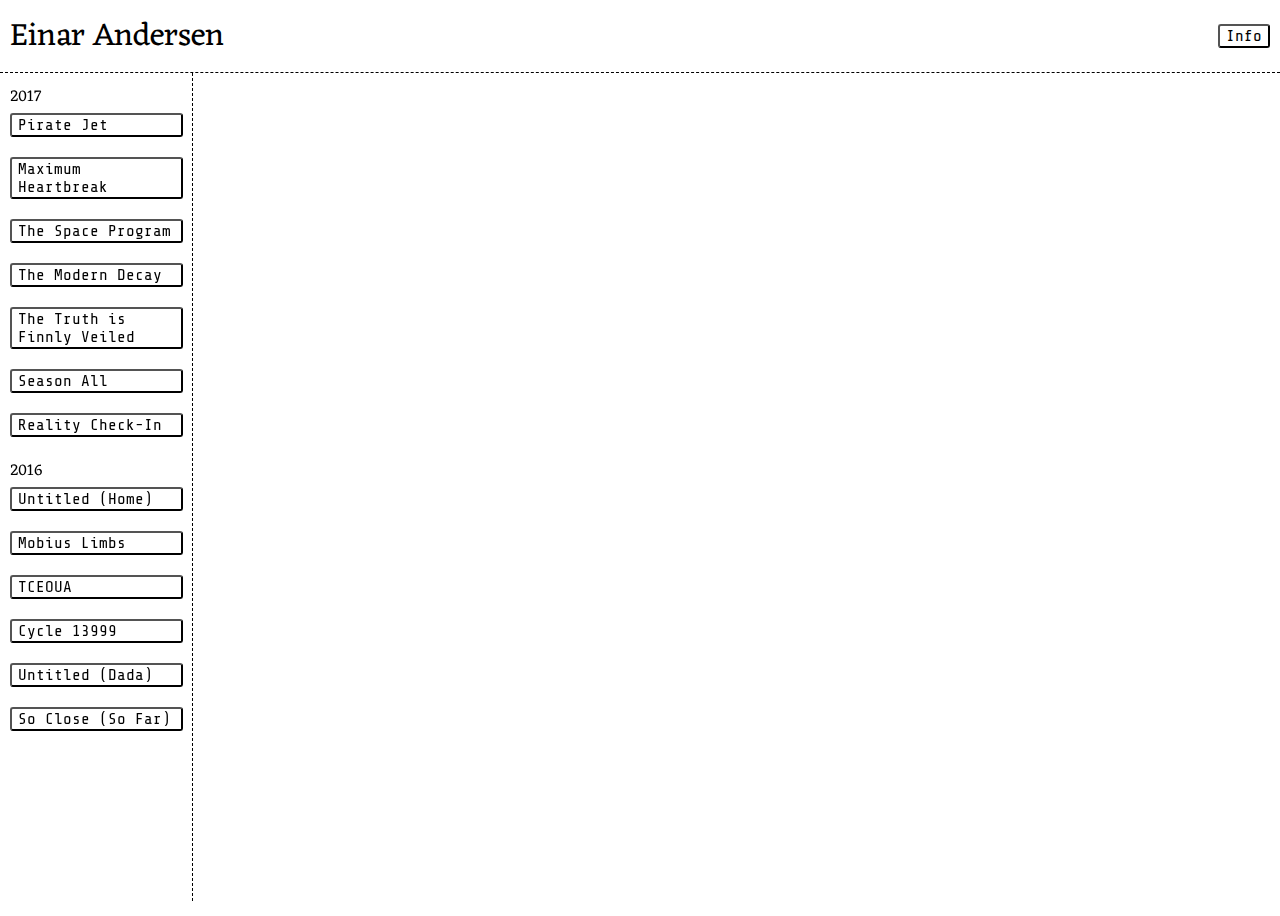
==== index.html @ 9ac3a056 "added more work, fixed layout" ====
<!-- TODO:
-Get images from Remo and put in text
-Edit Reality-Check in
-Slideshow for MHB
-Find out what to do with MemeDecay


 -->

<!DOCTYPE html>
<!--Ayyy thanks for checking out the source code
copy at will  -->

<html>

<head>
  <meta charset="utf-8">
  <title></title>
  <link href="https://fonts.googleapis.com/css?family=Eczar|Share+Tech+Mono" rel="stylesheet">
  <link rel="stylesheet" href="css/master.css">
  <script type="text/javascript" src="https://code.jquery.com/jquery-1.10.2.js"></script>
  <script type="text/javascript" src="script.js"></script>
</head>

<body>
  <div class="container">
    <div class="header">
      <p class="h_i">Einar Andersen</p>
      <button id="info_button" onclick="alert('Einar Andersen\neinarbesti@gmail.com\nStudies Graphic Design at ArtEZ in the Netherlands')">Info</button>
    </div>
    <div class="content">
      <div class="left">
        <div class="year">
          2017
        </div>
        <div class="">
          <button type="button" name="button" onclick="divVisibility('Div7');">Pirate Jet</button>
        </div>
        <div class="">
          <button type="button" name="button" onclick="divVisibility('Div8');">Maximum Heartbreak</button>
        </div>
        <div class="">
          <button type="button" name="button" onclick="divVisibility('Div9');">The Space Program</button>
        </div>
        <div class="">
          <button type="button" name="button" onclick="divVisibility('Div10');">The Modern Decay</button>
        </div>
        <div class="">
          <button type="button" name="button" onclick="divVisibility('Div11');">The Truth is Finnly Veiled</button>
        </div>
        <div class="">
          <button type="button" name="button" onclick="divVisibility('Div12');">Season All</button>
        </div>
        <div class="">
          <button type="button" name="button" onclick="divVisibility('Div13');">Reality Check-In</button>
        </div>
        <div class="year">
          2016
        </div>
        <div class="">
          <button type="button" name="button" onclick="divVisibility('Div1');">Untitled (Home)</button>
        </div>
        <div class="">
          <button type="button" name="button" onclick="divVisibility('Div2');">Mobius Limbs</button>
        </div>
        <div class="">
          <button type="button" name="button" onclick="divVisibility('Div3');">TCEOUA</button>
        </div>
        <div class="">
          <button type="button" name="button" onclick="divVisibility('Div4');">Cycle 13999</button>
        </div>
        <div class="">
          <button type="button" name="button" onclick="divVisibility('Div5');">Untitled (Dada)</button>
        </div>
        <div class="">
          <button type="button" name="button" onclick="divVisibility('Div6');">So Close (So Far)</button>
        </div>
      </div>
      <div class="right">
        <div class="example" id="Div7" style="display: none">
          <h1>Pirate Jet</h1>
          <img src="images/pj/pj1.png" alt="My home">
          <img src="images/pj/pj2.png" alt="My home">
          <img src="images/pj/pj3.png" alt="My home">
          <p class="exampletext">
            A flying podcast that will take over your browser at any moment. I designed a chrome extension that overlays a website over your current website and “hijacks” your browser. While you are hijacked the only thing you can do is listen to the podcast. After few minutes the podcast flies away, but it can come back at any moment. You can download the extension <a href="downloads/PirateJet.zip" download>here</a>
          </p>
        </div>
        <div class="example" id="Div8" style="display: none">
          <h1>Maximum Heartbreak</h1>
          <iframe width="50%" height="50%" scrolling="no" frameborder="no" src="https://w.soundcloud.com/player/?url=https%3A//api.soundcloud.com/playlists/328514516&amp;auto_play=false&amp;hide_related=false&amp;show_comments=true&amp;show_user=true&amp;show_reposts=false&amp;visual=true"></iframe>
          <p class="exampletext">
            My first crowdsourced album. I got on YouNow.com and got people to sing for my heartache. The result is an album full of summer hits, with bangers like TiK ToK and The Shape of You. This one won’t let you down, even if life let you down. Send me an email if you want to buy a CD.
          </p>
        </div>
        <div class="example" id="Div9" style="display: none">
          <h1>The Space Program</h1>
          <img id="space"src="images/spaceprogram/sp1.jpg" alt="Space Program 100">
          <img id="space"src="images/spaceprogram/sp2.jpg" alt="Space Program 300">
          <img id="space"src="images/spaceprogram/sp3.jpg" alt="Space Program 500">
          <img id="space"src="images/spaceprogram/sp4.jpg" alt="Space Program 700">
          <p class="exampletext">
            A series of posters created for a fictional Sci-Fi festival in the Netherlands called "The Space Program". I created a fictional galaxy and for each location of the festival I created a planet that had it’s own mass, rotation speed and moon. The moon indicates the date when the festival will be on that "planet". Each poster is a unique snapshot of the rotation of the galaxy.

          </p>
        </div>
        <div class="example" id="Div10" style="display: none">
          <h1>The Modern Decay</h1>
          <img src="images/decay/dc1.png" alt="Screensaver">
          <img src="images/decay/dc2.png" alt="Screensaver">
          <img src="images/decay/dc3.png" alt="Screensaver">
          <p class="exampletext">
            A researched into the digital decay of images, more specifically memes. As memes get popular, the get screenshot, re-uploaded, filtered and screenshot again. With every screenshot the image gets compressed a bit more, further decaying the meme. You can see the quality of the meme in the state of it. The danker the meme, the shittier the quality. From that I created a digital wallpaper/screensaver with my desktop and memes that slowly decays. The decay creates a nice pattern of pixels and colors which I used to print out a full size wallpaper.

          </p>
        </div>
        <div class="example" id="Div11" style="display: none">
          <h1>The Truth is Finnly Veiled</h1>
          <img src="images/Untitled/Untitled1.jpg" alt="My home">
          <img src="images/Untitled/Untitled2.jpg" alt="My home">
          <img src="images/Untitled/Untitled4.jpg" alt="My home">
          <img src="images/Untitled/Untitled3.jpg" alt="My home">
          <p class="exampletext">
            A picture of a footstep on the moon reminds of my youth when I went out in the morning and stepped in freshly fallen snow. I realized the moon and Iceland were eerily similar in a strange and calming way. Suddenly the moon felt like home. The only thing
            inbetween me and my home is the mat.

          </p>
        </div>
        <div class="example" id="Div12" style="display: none">
          <h1>Season All</h1>
          <img src="images/seasonall/sa1.png" alt="Season All">
          <img src="images/seasonall/sa2.png" alt="Season All">
          <img src="images/seasonall/sa3.png" alt="Season All">
          <img src="images/seasonall/sa4.png" alt="Season All">
          <img src="images/seasonall/sa5.png" alt="Season All">
          <p class="exampletext">
            A website I designed for a fashion show at Design March in 2017. A Collaboration with Guðrún Sturludóttir and <a href="http://orlygsdottir.com/">Sunna Örlygsdóttir</a>. Visit it <a href="http://www.season-all.ml"> here</a>

          </p>
        </div>
        <div class="example" id="Div13" style="display: none">
          <h1>Reality Check-In</h1>
          <img src="images/Untitled/Untitled1.jpg" alt="My home">
          <img src="images/Untitled/Untitled2.jpg" alt="My home">
          <img src="images/Untitled/Untitled4.jpg" alt="My home">
          <img src="images/Untitled/Untitled3.jpg" alt="My home">
          <img id="mat" src="images/Untitled/mat2.jpg" alt="My home">
          <p class="exampletext">
            A picture of a footstep on the moon reminds of my youth when I went out in the morning and stepped in freshly fallen snow. I realized the moon and Iceland were eerily similar in a strange and calming way. Suddenly the moon felt like home. The only thing
            inbetween me and my home is the mat.

          </p>
        </div>
        <div class="example" id="Div1" style="display: none">
          <h1>Untitled (Home)</h1>
          <img src="images/Untitled/Untitled1.jpg" alt="My home">
          <img src="images/Untitled/Untitled2.jpg" alt="My home">
          <img src="images/Untitled/Untitled4.jpg" alt="My home">
          <img src="images/Untitled/Untitled3.jpg" alt="My home">
          <img id="mat" src="images/Untitled/mat2.jpg" alt="My home">
          <p class="exampletext">
            A picture of a footstep on the moon reminds of my youth when I went out in the morning and stepped in freshly fallen snow. I realized the moon and Iceland were eerily similar in a strange and calming way. Suddenly the moon felt like home. The only thing
            inbetween me and my home is the mat.

          </p>
        </div>

        <div class="example" id="Div2" style="display: none">
          <h1>Mobius Limbs</h1>
          <img src="images/Mobius/mobius1.jpg" alt="">
          <img src="images/Mobius/mobius2.jpg" alt="">
          <img src="images/Mobius/mobius3.jpg" alt="">
          <p>A project where I designed posters for a fictional band. The band, called Mobius limbs, is a band that mixes Goa Trance and New Wave. The band promote an anti capitalistic message with a spiritual twist. Most of the concerts are a spontaneous
            event filled with out of this world experience. <br> The posters are silk printed in A2 on existing posters.

          </p>
        </div>
        <div class="example" id="Div3" style="display: none">
          <h1>The Complete Encyclopedia of Unfinished Art</h1>
          <img src="images/EC/ec1.jpg" alt="">
          <img src="images/EC/ec2.jpg" alt="">
          <img src="images/EC/ec3.jpg" alt="">
          <img src="images/EC/ec4.jpg" alt="">

          <p>After browsing the Metropolitian Museum on archive.org I noticed that there were images that had not uploaded properly or were corrupt in any other way. I collected and catagorized them and from there created an encyclopedia of unfinished art.</p>
        </div>
        <div class="example" id="Div4" style="display: none">
          <h1>Cycle 13999</h1>
          <iframe src="https://player.vimeo.com/video/220717420?color=ffffff&title=0&byline=0&portrait=0" width="960" height="640" frameborder="0" webkitallowfullscreen mozallowfullscreen allowfullscreen></iframe>
          <p>A story of a woman stuck in a dystopian world ruled by computers, where days no longer exist. Only cycles. Cycles of work. One cycle she sees a flash of text saying “You will be the queen of the stars”. It sparks a thought in her head. She tries
            to get out but as she tries to fight the computers in her mind she goes insane. </p>
        </div>
        <div class="example" id="Div5" style="display: none">
          <h1>Untitled (Dada)</h1>
          <iframe src="https://player.vimeo.com/video/220716402?color=ffffff&title=0&byline=0&portrait=0" width="80%" height="80%" frameborder="0" webkitallowfullscreen mozallowfullscreen allowfullscreen></iframe>
          <iframe id="website" src="websites/DadaPoem/index.html" width="80%" height="80%"></iframe>
          <p>I ran into a glitch in Google's reverse image search, that suggested keywords to the images I was searching with that were not related to the image in any way. From that I created a guide to create Dada poems with the help of Google. The video
            is an example of an result from the guide</p>
        </div>
        <div class="example" id="Div6" style="display: none">
          <h1>So Close (So far)</h1>
          <iframe src="https://player.vimeo.com/video/220712655?autoplay=0&color=ffffff&title=0&byline=0&portrait=0" width="80%" height="80%" frameborder="0" webkitallowfullscreen mozallowfullscreen allowfullscreen></iframe>
        </div>
      </div>


    </div>

</body>

</html>
---- css/master.css ----
body
{
    font-family: 'Eczar', serif;

    overflow: hidden;

    height: 100vh;

    cursor: wait;
}
a{
  color: black;
}

.container
{
    position: fixed;
    top: 0;
    left: 0;

    width: 100%;
    height: 100%;
    margin: 0;
    margin: 0;
    padding: 0;
}

.content
{
    display: flex;

    height: 100%;
    margin: 0;

    justify-content: space-around;
}

.header
{
    /*position: sticky;*/
    display: flex;
    flex-direction: row;

    width: 100%;
    height: 8%;

    border-bottom: 1px dashed black;
    /*box-shadow: 0 0 2px 2px rgba(0, 0, 0, .3);*/
    background: white;

    justify-content: space-between;
    align-items: center;
}


.h_i
{
    font-size: 200%;

    left: 10px;

    margin: 10px;


    /*color: white;*/
}

.left
{
    display: flex;
    flex-direction: column;
    overflow: scroll;

    width: 15%;
    height: 92%;

    border-right: 1px dashed black;
}
.left::-webkit-scrollbar-track
{
    background-color: #fff;
}

.left::-webkit-scrollbar
{
    width: 10px;

    background-color: #fff;
}

.left::-webkit-scrollbar-thumb
{
    background-color: #000;
}
button
{
    font-family: 'Share Tech Mono', monospace;
    font-size: 16px;
    width: 90%;
    margin: 10px;

    text-align: left;

    border-radius: 3px;
    background-color: white;
}
#info_button{
  font-family: 'Share Tech Mono', monospace;
  font-size: 16px;
  width: auto;
  margin: 10px;

  text-align: left;

  border-radius: 3px;
  background-color: white;
}
button:hover
{
    cursor: e-resize;
}

button:active
{
    cursor: e-resize;
}

.right
{
    display: flex;

    width: 85%;
    height: 92%;

    justify-content: center;
    align-items: center;
}

.example
{
    display: flex;
    overflow-x: hidden;
    overflow-y: scroll;
    flex-direction: column;

    width: 95%;
    height: 95%;
    /*border-radius: 5px;*/
    /*box-shadow: 0 0 8px 2px rgba(0, 0, 0, 0.3);*/

    border: 1px dashed black;

    align-items: center;
}
h1
{
    /*text-shadow: 3px 3px 3px rgba(0,0,0,0.3);*/
}
.example p
{
    font-size: 12px;

    width: 30%;
    padding: 5px;

    text-align: left;
    /*border: 1px dashed black;*/

    columns: 1;
}

img
{
    height: auto;
    max-height: 99%;
    margin: 10px;
    padding: 5px;
    max-width: 95%;
    box-shadow: 0 0 8px 2px rgba(0, 0, 0, 0.3);

    /*border: 1px dashed black;*/
}
#space{
  max-height: 200%;
}
/*#mat{
  max-height: 50%;
}*/
iframe
{
    max-height: 95%;
    min-height: 500px;
    margin: 10px;
}
.exampletext
{
    width: 90%;
}
.year
{
    /*border-bottom: 1px dashed black;*/
    margin: 10px;
    margin-bottom: -8px;
}
#website{
  min-height: 500px;
}

.example::-webkit-scrollbar-track
{
    background-color: #fff;
}

.example::-webkit-scrollbar
{
    width: 10px;

    background-color: #fff;
}

.example::-webkit-scrollbar-thumb
{
    background-color: #000;
}
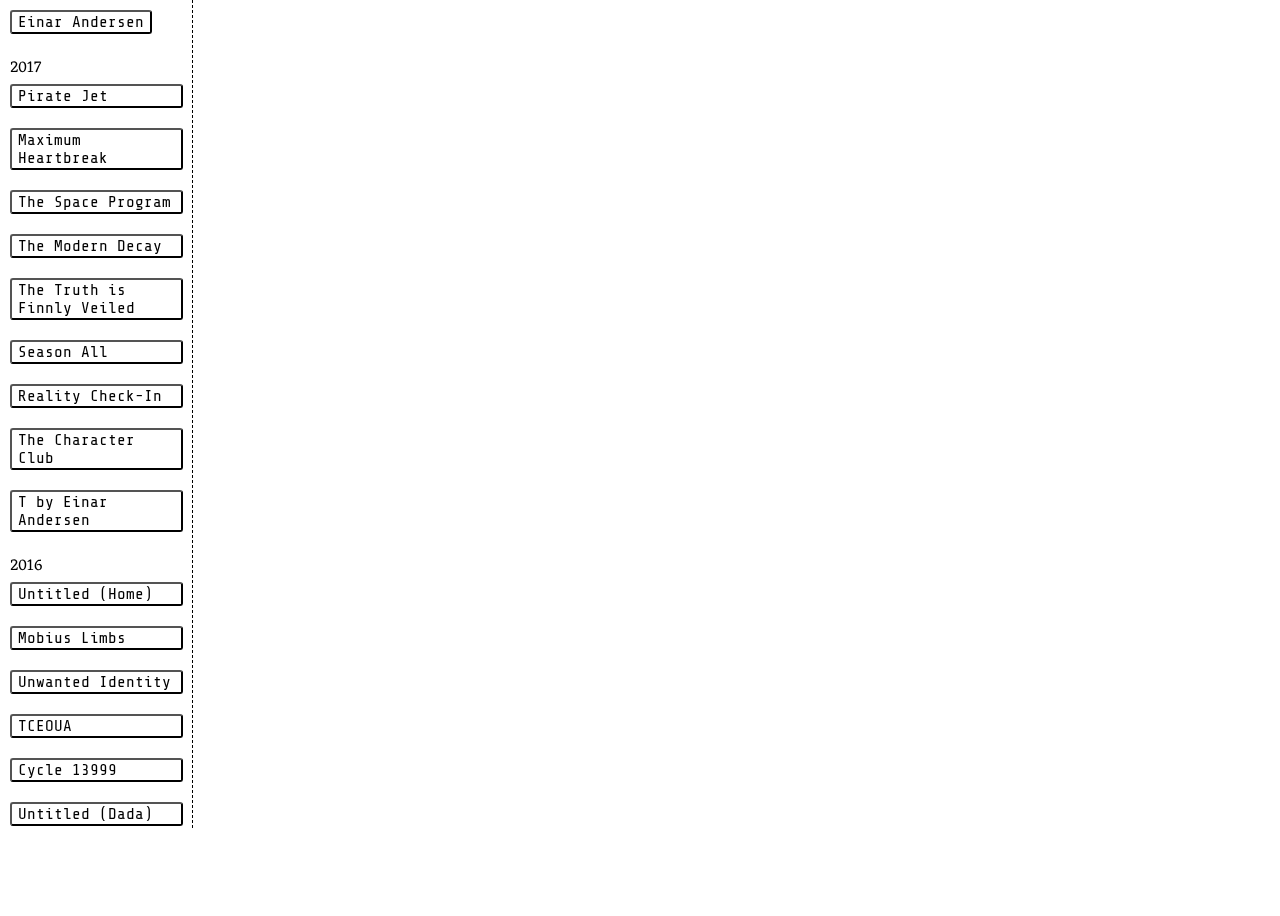
==== commit 2a9419da: "Took out some descriptions" ====
--- a/index.html
+++ b/index.html
@@ -1,8 +1,10 @@
 <!-- TODO:
--Get images from Remo and put in text
 -Edit Reality-Check in
--Slideshow for MHB
--Find out what to do with MemeDecay
+-Edit Finland
+-Edit Meme decay
+-Edit U-I
+-Edit T
+-Edit CC
 
 
  -->
@@ -24,12 +26,15 @@
 
 <body>
   <div class="container">
-    <div class="header">
+    <!-- <div class="header">
       <p class="h_i">Einar Andersen</p>
       <button id="info_button" onclick="alert('Einar Andersen\neinarbesti@gmail.com\nStudies Graphic Design at ArtEZ in the Netherlands')">Info</button>
-    </div>
+    </div> -->
     <div class="content">
       <div class="left">
+        <div class="">
+          <button id="info_button" onclick="alert('Einar Andersen\neinarbesti@gmail.com\nStudies Graphic Design at ArtEZ in the Netherlands')">Einar Andersen</button>
+        </div>
         <div class="year">
           2017
         </div>
@@ -54,14 +59,25 @@
         <div class="">
           <button type="button" name="button" onclick="divVisibility('Div13');">Reality Check-In</button>
         </div>
+        <div class="">
+          <button type="button" name="button" onclick="divVisibility('Div14');">The Character Club</button>
+        </div>
+        <div class="">
+          <button type="button" name="button" onclick="divVisibility('Div15');">T by Einar Andersen</button>
+        </div>
+
         <div class="year">
           2016
         </div>
+
         <div class="">
           <button type="button" name="button" onclick="divVisibility('Div1');">Untitled (Home)</button>
         </div>
         <div class="">
           <button type="button" name="button" onclick="divVisibility('Div2');">Mobius Limbs</button>
+        </div>
+        <div class="">
+          <button type="button" name="button" onclick="divVisibility('Div16');">Unwanted Identity</button>
         </div>
         <div class="">
           <button type="button" name="button" onclick="divVisibility('Div3');">TCEOUA</button>
@@ -88,7 +104,7 @@
         </div>
         <div class="example" id="Div8" style="display: none">
           <h1>Maximum Heartbreak</h1>
-          <iframe width="50%" height="50%" scrolling="no" frameborder="no" src="https://w.soundcloud.com/player/?url=https%3A//api.soundcloud.com/playlists/328514516&amp;auto_play=false&amp;hide_related=false&amp;show_comments=true&amp;show_user=true&amp;show_reposts=false&amp;visual=true"></iframe>
+          <iframe class="othercontent" width="50%" height="50%" scrolling="no" frameborder="no" src="https://w.soundcloud.com/player/?url=https%3A//api.soundcloud.com/playlists/328514516&amp;auto_play=false&amp;hide_related=false&amp;show_comments=true&amp;show_user=true&amp;show_reposts=false&amp;visual=true"></iframe>
           <p class="exampletext">
             My first crowdsourced album. I got on YouNow.com and got people to sing for my heartache. The result is an album full of summer hits, with bangers like TiK ToK and The Shape of You. This one won’t let you down, even if life let you down. Send me an email if you want to buy a CD.
           </p>
@@ -109,6 +125,9 @@
           <img src="images/decay/dc1.png" alt="Screensaver">
           <img src="images/decay/dc2.png" alt="Screensaver">
           <img src="images/decay/dc3.png" alt="Screensaver">
+          <img src="images/decay/dc4.jpg" alt="Screensaver">
+          <img src="images/decay/dc5.jpg" alt="Screensaver">
+          <img src="images/decay/dc6.jpg" alt="Screensaver">
           <p class="exampletext">
             A researched into the digital decay of images, more specifically memes. As memes get popular, the get screenshot, re-uploaded, filtered and screenshot again. With every screenshot the image gets compressed a bit more, further decaying the meme. You can see the quality of the meme in the state of it. The danker the meme, the shittier the quality. From that I created a digital wallpaper/screensaver with my desktop and memes that slowly decays. The decay creates a nice pattern of pixels and colors which I used to print out a full size wallpaper.
 
@@ -116,13 +135,19 @@
         </div>
         <div class="example" id="Div11" style="display: none">
           <h1>The Truth is Finnly Veiled</h1>
-          <img src="images/Untitled/Untitled1.jpg" alt="My home">
-          <img src="images/Untitled/Untitled2.jpg" alt="My home">
-          <img src="images/Untitled/Untitled4.jpg" alt="My home">
-          <img src="images/Untitled/Untitled3.jpg" alt="My home">
-          <p class="exampletext">
-            A picture of a footstep on the moon reminds of my youth when I went out in the morning and stepped in freshly fallen snow. I realized the moon and Iceland were eerily similar in a strange and calming way. Suddenly the moon felt like home. The only thing
-            inbetween me and my home is the mat.
+          <img src="images/finland/finland.jpg" alt="My home">
+          <img src="images/finland/finland_1.jpg" alt="My home">
+          <img src="images/finland/finland_2.jpg" alt="My home">
+          <img src="images/finland/finland_3.jpg" alt="My home">
+          <img src="images/finland/finland_4.jpg" alt="My home">
+          <img src="images/finland/finland_5.jpg" alt="My home">
+          <img src="images/finland/finland_6.jpg" alt="My home">
+          <img src="images/finland/finland_7.jpg" alt="My home">
+          <img src="images/finland/finland_8.jpg" alt="My home">
+          <img src="images/finland/finland_9.jpg" alt="My home">
+          <img src="images/finland/finland_10.jpg" alt="My home">
+          <img src="images/finland/finland_11.jpg" alt="My home">
+          <p class="exampletext">
 
           </p>
         </div>
@@ -140,14 +165,39 @@
         </div>
         <div class="example" id="Div13" style="display: none">
           <h1>Reality Check-In</h1>
-          <img src="images/Untitled/Untitled1.jpg" alt="My home">
+          <!-- <img src="images/Untitled/Untitled1.jpg" alt="My home">
           <img src="images/Untitled/Untitled2.jpg" alt="My home">
           <img src="images/Untitled/Untitled4.jpg" alt="My home">
           <img src="images/Untitled/Untitled3.jpg" alt="My home">
           <img id="mat" src="images/Untitled/mat2.jpg" alt="My home">
           <p class="exampletext">
             A picture of a footstep on the moon reminds of my youth when I went out in the morning and stepped in freshly fallen snow. I realized the moon and Iceland were eerily similar in a strange and calming way. Suddenly the moon felt like home. The only thing
-            inbetween me and my home is the mat.
+            inbetween me and my home is the mat. -->
+
+          </p>
+        </div>
+        <div class="example" id="Div14" style="display: none">
+          <h1>The Character Club</h1>
+          <img src="images/cc/cc.jpg" alt="The Character Club">
+          <img src="images/cc/cc_1.jpg" alt="The Character Club">
+          <img src="images/cc/cc_2.jpg" alt="The Character Club">
+          <img src="images/cc/cc_3.jpg" alt="The Character Club">
+          <img src="images/cc/cc_4.jpg" alt="The Character Club">
+          <img src="images/cc/cc_5.jpg" alt="The Character Club">
+          <img src="images/cc/cc_6.jpg" alt="The Character Club">
+          <img src="images/cc/cc_7.jpg" alt="The Character Club">
+          <p class="exampletext">
+
+          </p>
+        </div>
+        <div class="example" id="Div15" style="display: none">
+          <h1>T by Einar Andersen</h1>
+          <img src="images/t/t.jpg" alt="T_by_Einar">
+          <img src="images/t/t_1.jpg" alt="T_by_Einar">
+          <img src="images/t/t_2.jpg" alt="T_by_Einar">
+          <img src="images/t/t_3.jpg" alt="T_by_Einar">
+          <img src="images/t/t_4.jpg" alt="T_by_Einar">
+          <p class="exampletext">
 
           </p>
         </div>
@@ -167,34 +217,58 @@
 
         <div class="example" id="Div2" style="display: none">
           <h1>Mobius Limbs</h1>
-          <img src="images/Mobius/mobius1.jpg" alt="">
-          <img src="images/Mobius/mobius2.jpg" alt="">
-          <img src="images/Mobius/mobius3.jpg" alt="">
-          <p>A project where I designed posters for a fictional band. The band, called Mobius limbs, is a band that mixes Goa Trance and New Wave. The band promote an anti capitalistic message with a spiritual twist. Most of the concerts are a spontaneous
+          <img src="images/Mobius/mobius1.jpg" alt="Mobius Limbs">
+          <img src="images/Mobius/mobius2.jpg" alt="Mobius Limbs">
+          <img src="images/Mobius/mobius3.jpg" alt="Mobius Limbs">
+          <img src="images/Mobius/mobius4.jpg" alt="Mobius Limbs">
+          <img src="images/Mobius/mobius5.jpg" alt="Mobius Limbs">
+          <p class="exampletext">
+
+            A project where I designed posters for a fictional band. The band, called Mobius limbs, is a band that mixes Goa Trance and New Wave. The band promote an anti capitalistic message with a spiritual twist. Most of the concerts are a spontaneous
             event filled with out of this world experience. <br> The posters are silk printed in A2 on existing posters.
 
+          </p>
+        </div>
+        <div class="example" id="Div16" style="display: none">
+          <h1>Unwanted Identity</h1>
+          <img src="images/ui/ui.jpg" alt="Unwanted Identity">
+          <img src="images/ui/ui_1.jpg" alt="Unwanted Identity">
+          <img src="images/ui/ui_2.jpg" alt="Unwanted Identity">
+          <img src="images/ui/ui_3.jpg" alt="Unwanted Identity">
+          <img src="images/ui/ui_4.jpg" alt="Unwanted Identity">
+          <img src="images/ui/ui_5.jpg" alt="Unwanted Identity">
+          <img src="images/ui/ui_6.jpg" alt="Unwanted Identity">
+          <img src="images/ui/ui_7.jpg" alt="Unwanted Identity">
+          <img src="images/ui/ui_8.jpg" alt="Unwanted Identity">
+          <img src="images/ui/ui_9.jpg" alt="Unwanted Identity">
+          <p class="exampletext">
           </p>
         </div>
         <div class="example" id="Div3" style="display: none">
           <h1>The Complete Encyclopedia of Unfinished Art</h1>
+          <img src="images/EC/ec.jpg" alt="">
           <img src="images/EC/ec1.jpg" alt="">
           <img src="images/EC/ec2.jpg" alt="">
           <img src="images/EC/ec3.jpg" alt="">
           <img src="images/EC/ec4.jpg" alt="">
-
-          <p>After browsing the Metropolitian Museum on archive.org I noticed that there were images that had not uploaded properly or were corrupt in any other way. I collected and catagorized them and from there created an encyclopedia of unfinished art.</p>
+          <img src="images/EC/ec5.jpg" alt="">
+          <img src="images/EC/ec6.jpg" alt="">
+          <p class="exampletext">
+            After browsing the Metropolitian Museum on archive.org I noticed that there were images that had not uploaded properly or were corrupt in any other way. I collected and catagorized them and from there created an encyclopedia of unfinished art.</p>
         </div>
         <div class="example" id="Div4" style="display: none">
           <h1>Cycle 13999</h1>
-          <iframe src="https://player.vimeo.com/video/220717420?color=ffffff&title=0&byline=0&portrait=0" width="960" height="640" frameborder="0" webkitallowfullscreen mozallowfullscreen allowfullscreen></iframe>
-          <p>A story of a woman stuck in a dystopian world ruled by computers, where days no longer exist. Only cycles. Cycles of work. One cycle she sees a flash of text saying “You will be the queen of the stars”. It sparks a thought in her head. She tries
+          <iframe class="othercontent" src="https://player.vimeo.com/video/220717420?color=ffffff&title=0&byline=0&portrait=0" width="960" height="640" frameborder="0" webkitallowfullscreen mozallowfullscreen allowfullscreen></iframe>
+          <p class="exampletext">
+            A story of a woman stuck in a dystopian world ruled by computers, where days no longer exist. Only cycles. Cycles of work. One cycle she sees a flash of text saying “You will be the queen of the stars”. It sparks a thought in her head. She tries
             to get out but as she tries to fight the computers in her mind she goes insane. </p>
         </div>
         <div class="example" id="Div5" style="display: none">
           <h1>Untitled (Dada)</h1>
-          <iframe src="https://player.vimeo.com/video/220716402?color=ffffff&title=0&byline=0&portrait=0" width="80%" height="80%" frameborder="0" webkitallowfullscreen mozallowfullscreen allowfullscreen></iframe>
-          <iframe id="website" src="websites/DadaPoem/index.html" width="80%" height="80%"></iframe>
-          <p>I ran into a glitch in Google's reverse image search, that suggested keywords to the images I was searching with that were not related to the image in any way. From that I created a guide to create Dada poems with the help of Google. The video
+          <iframe  class="othercontent"src="https://player.vimeo.com/video/220716402?color=ffffff&title=0&byline=0&portrait=0" width="80%" height="80%" frameborder="0" webkitallowfullscreen mozallowfullscreen allowfullscreen></iframe>
+          <iframe class="othercontent" id="website" src="websites/DadaPoem/index.html" width="80%" height="80%"></iframe>
+          <p class="exampletext">
+            I ran into a glitch in Google's reverse image search, that suggested keywords to the images I was searching with that were not related to the image in any way. From that I created a guide to create Dada poems with the help of Google. The video
             is an example of an result from the guide</p>
         </div>
         <div class="example" id="Div6" style="display: none">
